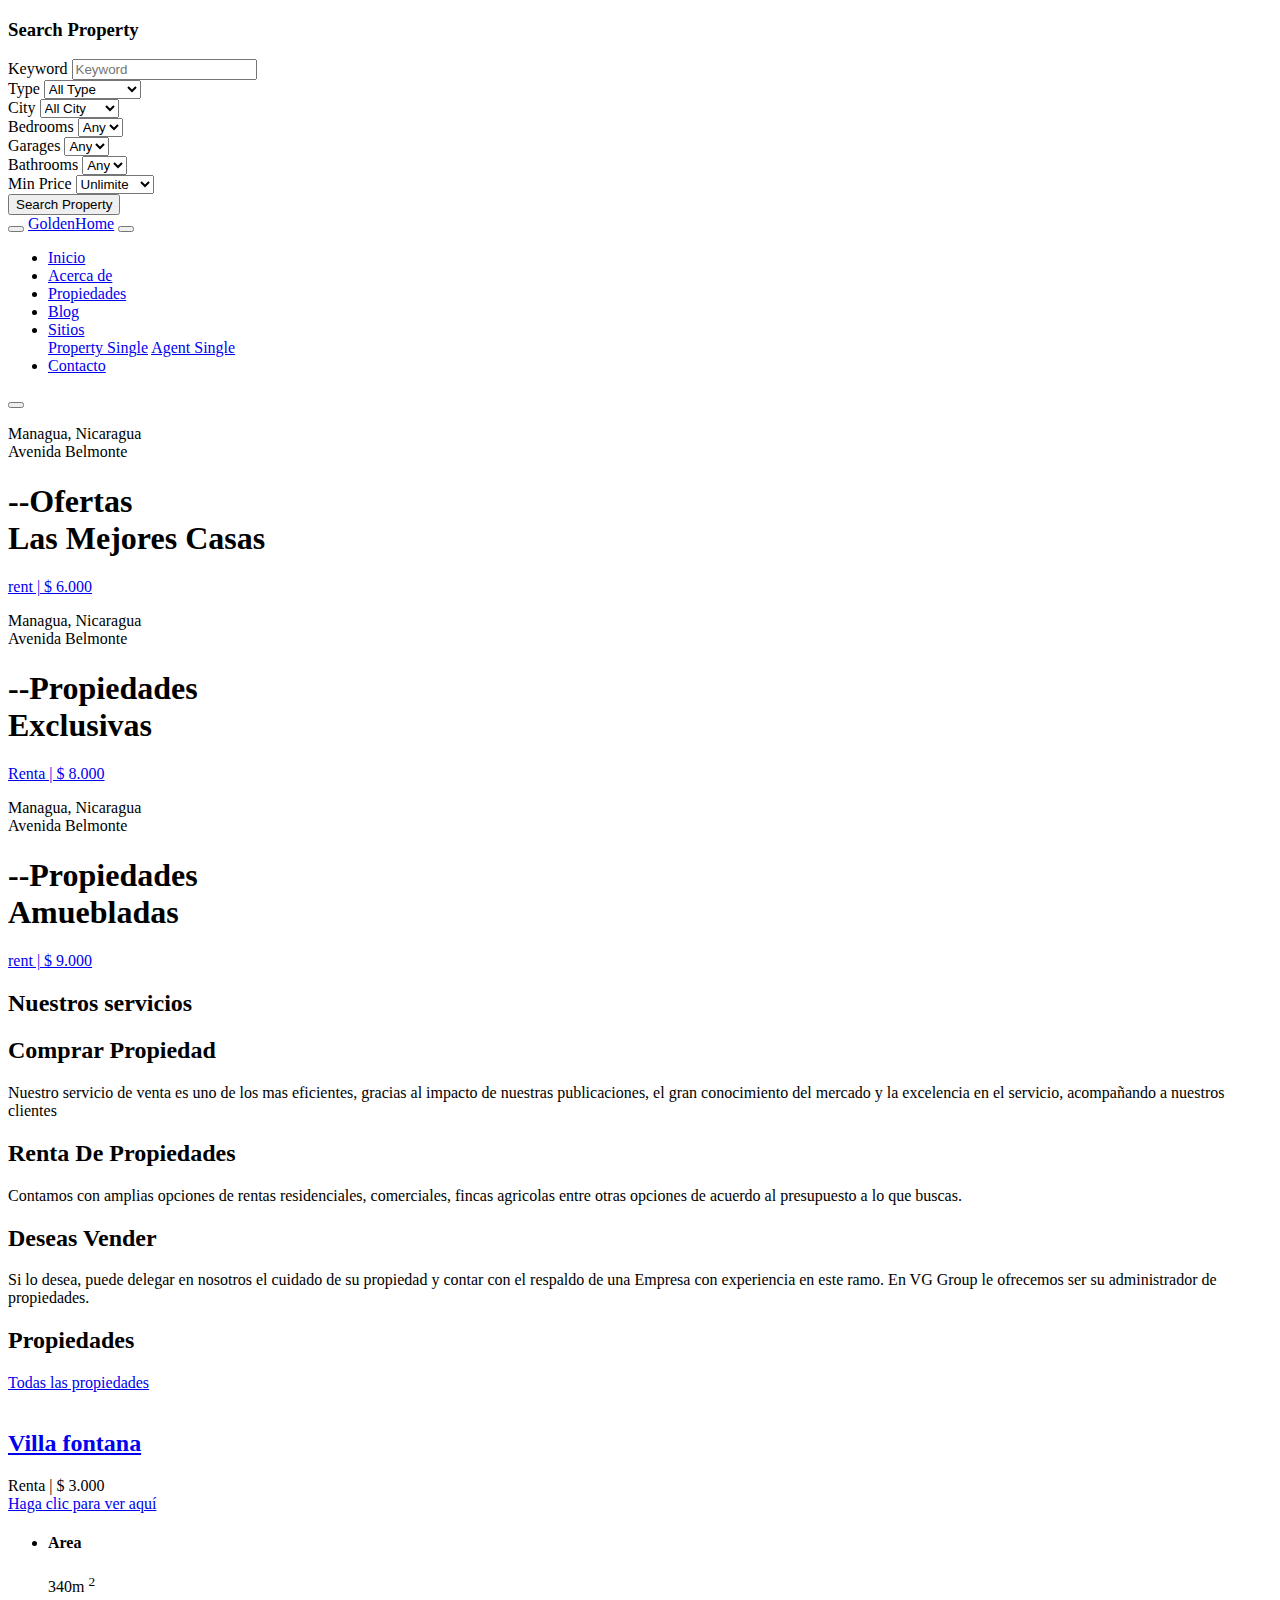
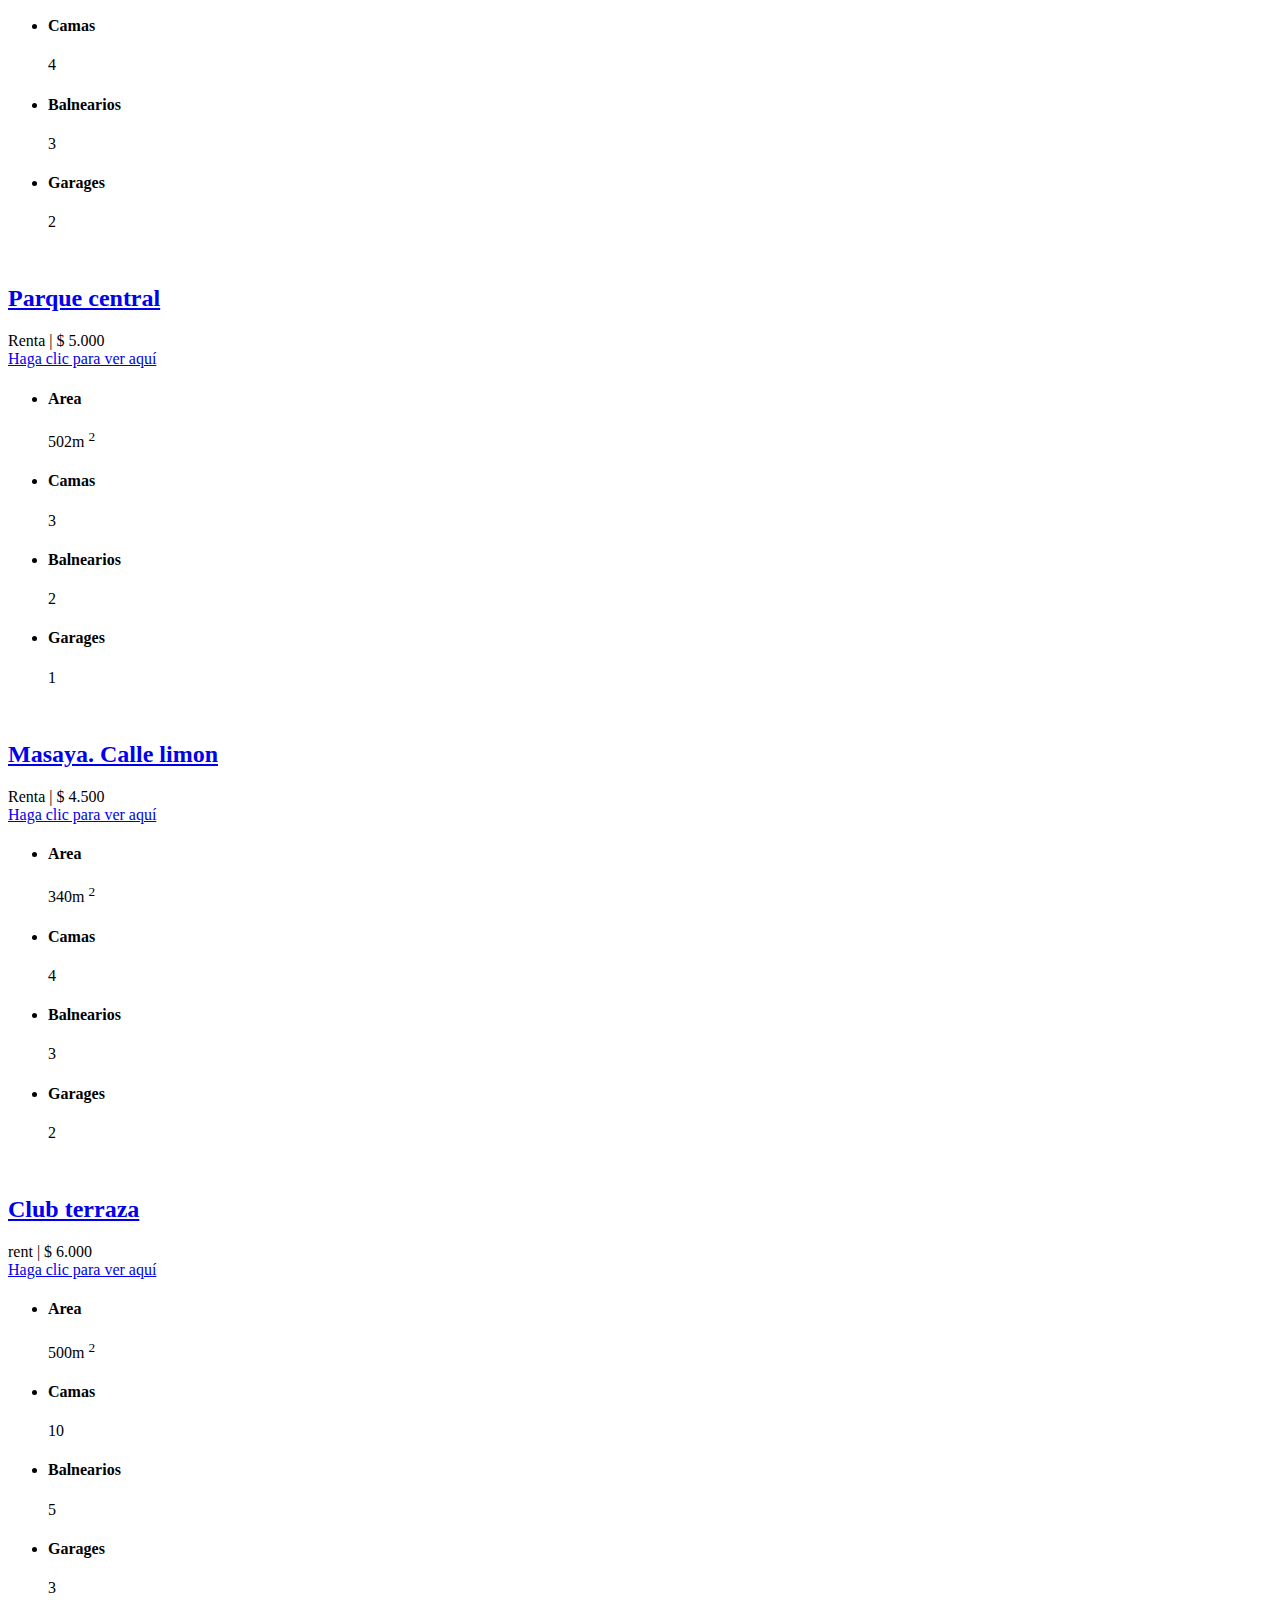
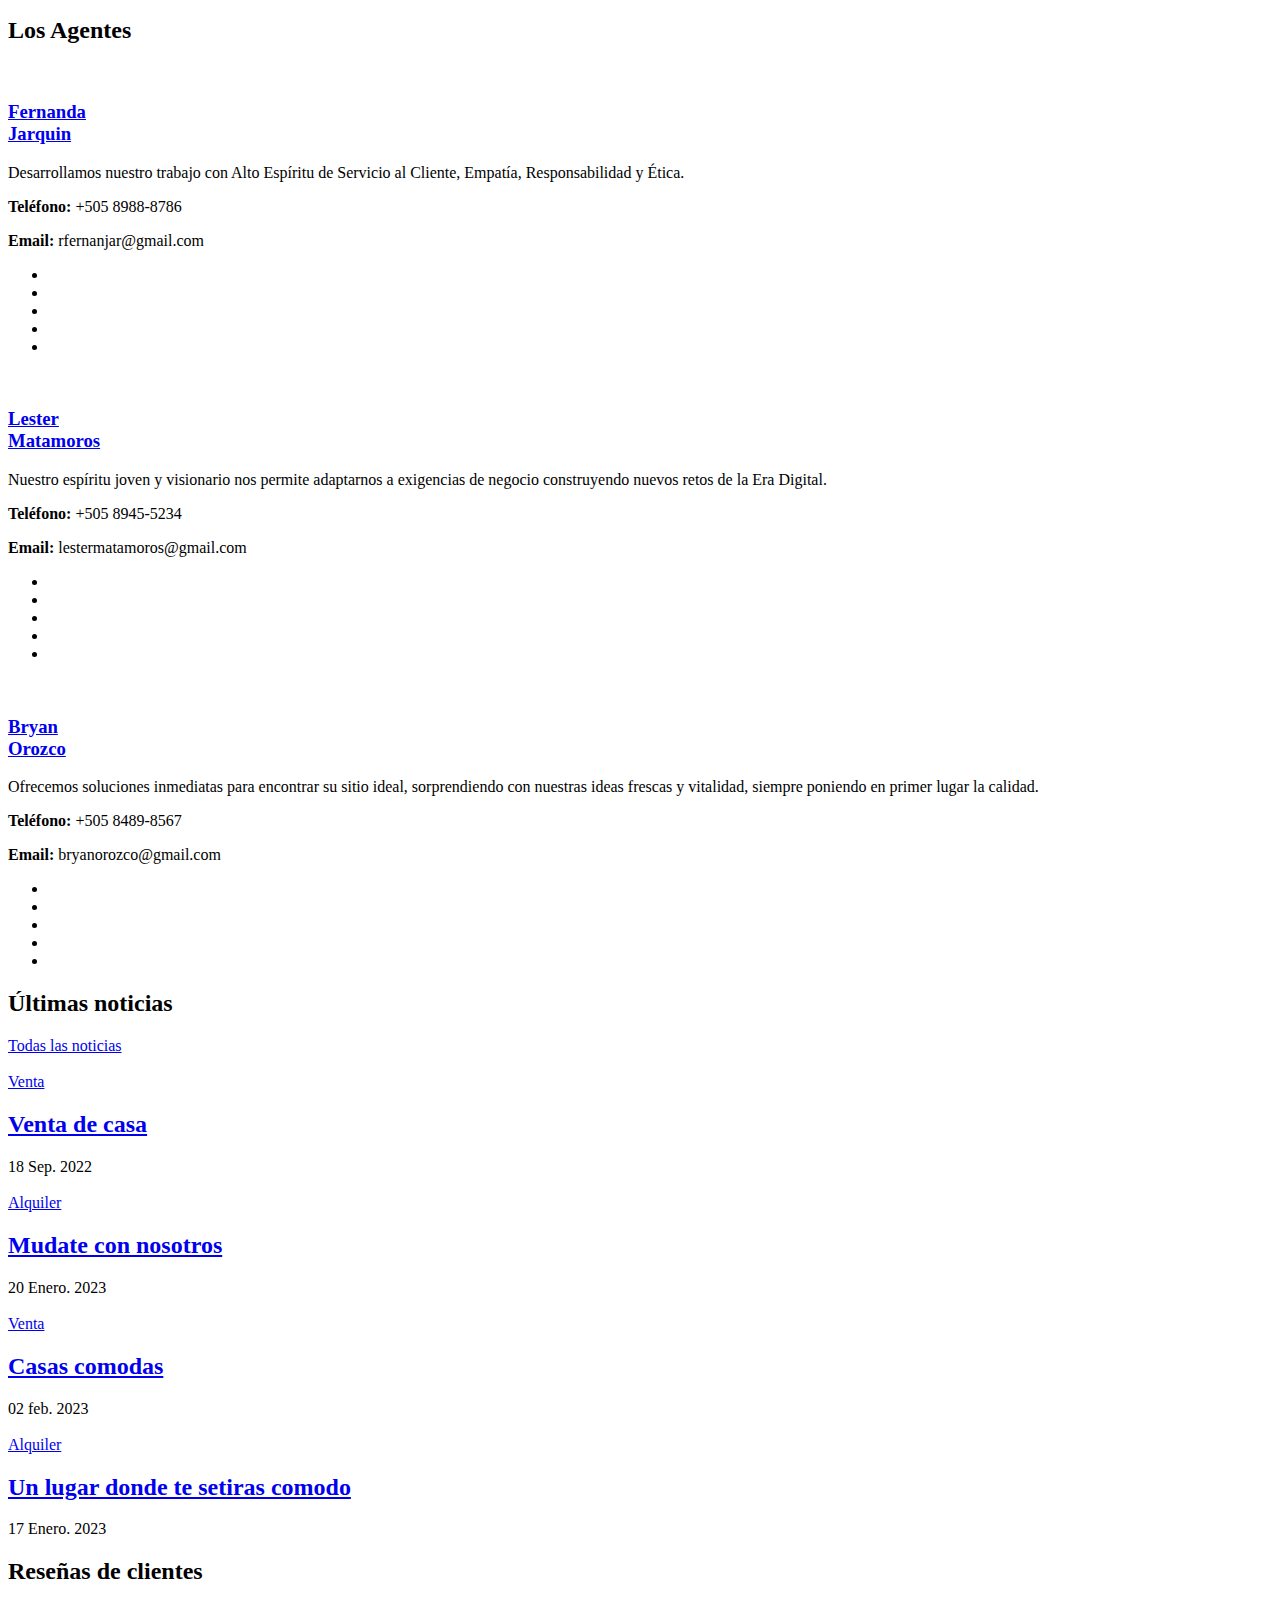
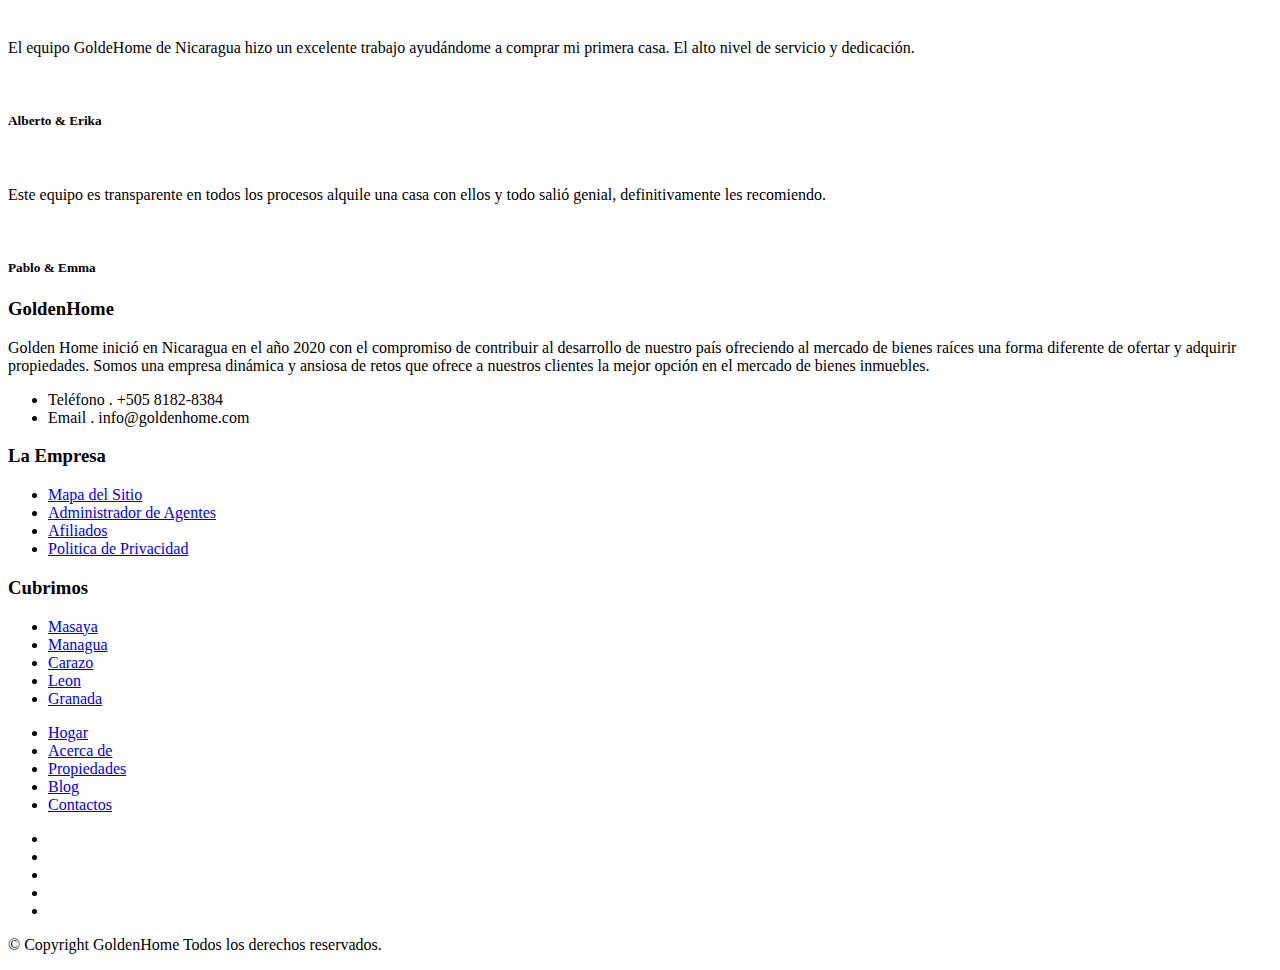
==== index.html @ dc79a4dd "Update index.html" ====
<!DOCTYPE html>
<html lang="en">
<head>
  <meta charset="utf-8">
  <title>Golden Home </title>
  <meta content="width=device-width, initial-scale=1.0" name="viewport">
  <meta content="" name="keywords">
  <meta content="" name="description">

  <!-- Favicons -->
  <link href="img/favicon.png" rel="icon">
  <link href="img/apple-touch-icon.png" rel="apple-touch-icon">

  <!-- Google Fonts -->
  <link href="https://fonts.googleapis.com/css?family=Poppins:300,400,500,600,700" rel="stylesheet">

  <!-- Bootstrap CSS File -->
  <link href="GoldeHome/lib/bootstrap/css/bootstrap.min.css" rel="stylesheet">

  <!-- Libraries CSS Files -->
  <link href="GoldeHome/lib/font-awesome/css/font-awesome.min.css" rel="stylesheet">
  <link href="GoldeHome/lib/animate/animate.min.css" rel="stylesheet">
  <link href="GoldeHome/lib/ionicons/css/ionicons.min.css" rel="stylesheet">
  <link href="GoldeHome/lib/owlcarousel/assets/owl.carousel.min.css" rel="stylesheet">

  <!-- Main Stylesheet File -->
  <link href="css/style.css" rel="stylesheet">

  <!-- =======================================================
    Theme Name: GoldenHome
    Theme URL: https://bootstrapmade.com/real-estate-agency-bootstrap-template/
    Author: BootstrapMade.com
    License: https://bootstrapmade.com/license/
  ======================================================= -->
</head>

<body>

  <div class="click-closed"></div>
  <!--/ Form Search Star /-->
  <div class="box-collapse">
    <div class="title-box-d">
      <h3 class="title-d">Search Property</h3>
    </div>

    <span class="close-box-collapse right-boxed ion-ios-close"></span>
    <div class="box-collapse-wrap form">
      <form class="form-a">
        <div class="row">
          <div class="col-md-12 mb-2">
            <div class="form-group">
              <label for="Type">Keyword</label>
              <input type="text" class="form-control form-control-lg form-control-a" placeholder="Keyword">
            </div>
          </div>

          <div class="col-md-6 mb-2">
            <div class="form-group">
              <label for="Type">Type</label>
              <select class="form-control form-control-lg form-control-a" id="Type">
                <option>All Type</option>
                <option>For Rent</option>
                <option>For Sale</option>
                <option>Open House</option>
              </select>
            </div>
          </div>

          <div class="col-md-6 mb-2">
            <div class="form-group">
              <label for="city">City</label>
              <select class="form-control form-control-lg form-control-a" id="city">
                <option>All City</option>
                <option>Alabama</option>
                <option>Arizona</option>
                <option>California</option>
                <option>Colorado</option>
              </select>
            </div>
          </div>
          <div class="col-md-6 mb-2">
            <div class="form-group">
              <label for="bedrooms">Bedrooms</label>
              <select class="form-control form-control-lg form-control-a" id="bedrooms">
                <option>Any</option>
                <option>01</option>
                <option>02</option>
                <option>03</option>
              </select>
            </div>
          </div>
          <div class="col-md-6 mb-2">
            <div class="form-group">
              <label for="garages">Garages</label>
              <select class="form-control form-control-lg form-control-a" id="garages">
                <option>Any</option>
                <option>01</option>
                <option>02</option>
                <option>03</option>
                <option>04</option>
              </select>
            </div>
          </div>
          <div class="col-md-6 mb-2">
            <div class="form-group">
              <label for="bathrooms">Bathrooms</label>
              <select class="form-control form-control-lg form-control-a" id="bathrooms">
                <option>Any</option>
                <option>01</option>
                <option>02</option>
                <option>03</option>
              </select>
            </div>
          </div>
          <div class="col-md-6 mb-2">
            <div class="form-group">
              <label for="price">Min Price</label>
              <select class="form-control form-control-lg form-control-a" id="price">
                <option>Unlimite</option>
                <option>$50,000</option>
                <option>$100,000</option>
                <option>$150,000</option>
                <option>$200,000</option>
              </select>
            </div>
          </div>
          <div class="col-md-12">
            <button type="submit" class="btn btn-b">Search Property</button>
          </div>
        </div>
      </form>
    </div>
  </div>
  <!--/ Form Search End /-->

  <!--/ Nav Star /-->
  <nav class="navbar navbar-default navbar-trans navbar-expand-lg fixed-top">
    <div class="container">
      <button class="navbar-toggler collapsed" type="button" data-toggle="collapse" data-target="#navbarDefault"
        aria-controls="navbarDefault" aria-expanded="false" aria-label="Toggle navigation">
        <span></span>
        <span></span>
        <span></span>
      </button>

      <a class="navbar-brand text-brand" href="index.html">Golden<span class="color-b">Home</span></a>
      <button type="button" class="btn btn-link nav-search navbar-toggle-box-collapse d-md-none" data-toggle="collapse"
        data-target="#navbarTogglerDemo01" aria-expanded="false">
        <span class="fa fa-search" aria-hidden="true"></span>
      </button>
      <div class="navbar-collapse collapse justify-content-center" id="navbarDefault">
        <ul class="navbar-nav">
          <li class="nav-item">
            <a class="nav-link active" href="index.html">Inicio</a>
          </li>
          <li class="nav-item">
            <a class="nav-link" href="about.html">Acerca de</a>
          </li>
          <li class="nav-item">
            <a class="nav-link" href="property-grid.html">Propiedades</a>
          </li>
          <li class="nav-item">
            <a class="nav-link" href="blog-grid.html">Blog</a>
          </li>
          <li class="nav-item dropdown">
            <a class="nav-link dropdown-toggle" href="#" id="navbarDropdown" role="button" data-toggle="dropdown"
              aria-haspopup="true" aria-expanded="false">
              Sitios
            </a>
            <div class="dropdown-menu" aria-labelledby="navbarDropdown">
              <a class="dropdown-item" href="property-single.html">Property Single</a>
              <!--<a class="dropdown-item" href="blog-single.html">Blog Single</a>
              <!--<a class="dropdown-item" href="agents-grid.html">Agents Grid</a>-->
              <a class="dropdown-item" href="agent-single.html">Agent Single</a>
            </div>
          </li>
          <li class="nav-item">
            <a class="nav-link" href="contact.html">Contacto</a>
          </li>
        </ul>
      </div>
      <button type="button" class="btn btn-b-n navbar-toggle-box-collapse d-none d-md-block" data-toggle="collapse"
        data-target="#navbarTogglerDemo01" aria-expanded="false">
        <span class="fa fa-search" aria-hidden="true"></span>
      </button>
    </div>
  </nav>
  <!--/ Nav End /-->

  <!--/ Carousel Star /-->
  <div class="intro intro-carousel">
    <div id="carousel" class="owl-carousel owl-theme">
      <div class="carousel-item-a intro-item bg-image" style="background-image: url(img/logo1.jfif)">
        <div class="overlay overlay-a"></div>
        <div class="intro-content display-table">
          <div class="table-cell">
            <div class="container">
              <div class="row">
                <div class="col-lg-8">
                  <div class="intro-body">
                    <p class="intro-title-top"> Managua, Nicaragua
                      <br> Avenida Belmonte </p>
                    <h1 class="intro-title mb-4">
                      <span class="color-b"> --Ofertas</span>
                      <br> Las Mejores Casas </h1>
                    <p class="intro-subtitle intro-price">
                      <a href="#"><span class="price-a">rent | $ 6.000</span></a>
                    </p>
                  </div>
                </div>
              </div>
            </div>
          </div>
        </div>
      </div>
      <div class="carousel-item-a intro-item bg-image" style="background-image: url(img/slide-2.jpg)">
        <div class="overlay overlay-a"></div>
        <div class="intro-content display-table">
          <div class="table-cell">
            <div class="container">
              <div class="row">
                <div class="col-lg-8">
                  <div class="intro-body">
                    <p class="intro-title-top"> Managua, Nicaragua
                      <br> Avenida Belmonte </p>
                    <h1 class="intro-title mb-4">
                      <span class="color-b">--Propiedades </span> 
                      <br> Exclusivas</h1>
                    <p class="intro-subtitle intro-price">
                      <a href="#"><span class="price-a">Renta | $ 8.000</span></a>
                    </p>
                  </div>
                </div>
              </div>
            </div>
          </div>
        </div>
      </div>
      <div class="carousel-item-a intro-item bg-image" style="background-image: url(img/slide-3.jpg)">
        <div class="overlay overlay-a"></div>
        <div class="intro-content display-table">
          <div class="table-cell">
            <div class="container">
              <div class="row">
                <div class="col-lg-8">
                  <div class="intro-body">
                    <p class="intro-title-top">Managua, Nicaragua
                      <br> Avenida Belmonte</p>
                    <h1 class="intro-title mb-4">
                      <span class="color-b">--Propiedades </span> 
                      <br> Amuebladas</h1>
                    <p class="intro-subtitle intro-price">
                      <a href="#"><span class="price-a">rent | $ 9.000</span></a>
                    </p>
                  </div>
                </div>
              </div>
            </div>
          </div>
        </div>
      </div>
    </div>
  </div>
  <!--/ Carousel end /-->

  <!--/ Services Star /-->
  <section class="section-services section-t8">
    <div class="container">
      <div class="row">
        <div class="col-md-12">
          <div class="title-wrap d-flex justify-content-between">
            <div class="title-box">
              <h2 class="title-a">Nuestros servicios</h2>
            </div>
          </div>
        </div>
      </div>
      <div class="row">
        <div class="col-md-4">
          <div class="card-box-c foo">
            <div class="card-header-c d-flex">
              <div class="card-box-ico">
                <span class="fa fa-gamepad"></span>
              </div>
              <div class="card-title-c align-self-center">
                <h2 class="title-c">Comprar Propiedad</h2>
              </div>
            </div>
            <div class="card-body-c">
              <p class="content-c">
                Nuestro servicio de venta es uno de los mas eficientes, gracias al impacto de nuestras publicaciones, el gran conocimiento del mercado y la excelencia en el servicio, acompañando a nuestros clientes
              </p>
            </div>
            <div class="card-footer-c">
              <a href="#" class="link-c link-icon"> <!--Read more-->
                <span class="ion-ios-arrow-forward"></span>
              </a>
            </div>
          </div>
        </div>
        <div class="col-md-4">
          <div class="card-box-c foo">
            <div class="card-header-c d-flex">
              <div class="card-box-ico">
                <span class="fa fa-usd"></span>
              </div>
              <div class="card-title-c align-self-center">
                <h2 class="title-c">Renta De Propiedades</h2>
              </div>
            </div>
            <div class="card-body-c">
              <p class="content-c">
                Contamos con amplias opciones de rentas residenciales, comerciales, fincas agricolas entre otras opciones de acuerdo al presupuesto a lo que buscas.
              </p>
            </div>
            <div class="card-footer-c">
              <!-- <a href="#" class="link-c link-icon"> Read more-->
                <span class="ion-ios-arrow-forward"></span>
              </a>
            </div>
          </div>
        </div>
        <div class="col-md-4">
          <div class="card-box-c foo">
            <div class="card-header-c d-flex">
              <div class="card-box-ico">
                <span class="fa fa-home"></span>
              </div>
              <div class="card-title-c align-self-center">
                <h2 class="title-c">Deseas Vender </h2>
              </div>
            </div>
            <div class="card-body-c">
              <p class="content-c">
                Si lo desea, puede delegar en nosotros el cuidado de su propiedad y contar con el respaldo de una Empresa con experiencia en este ramo. En VG Group le ofrecemos ser su administrador de propiedades.
              </p>
            </div>
            <div class="card-footer-c">
              <a href="#" class="link-c link-icon">  <!--Read more-->
                <span class="ion-ios-arrow-forward"></span>
              </a>
            </div>
          </div>
        </div>
      </div>
    </div>
  </section>
  <!--/ Services End /-->

  <!--/ Property Star /-->
  <section class="section-property section-t8">
    <div class="container">
      <div class="row">
        <div class="col-md-12">
          <div class="title-wrap d-flex justify-content-between">
            <div class="title-box">
              <h2 class="title-a">Propiedades</h2>
            </div>
            <div class="title-link">
              <a href="property-grid.html">Todas las propiedades
                <span class="ion-ios-arrow-forward"></span>
              </a>
            </div>
          </div>
        </div>
      </div>
      <div id="property-carousel" class="owl-carousel owl-theme">
        <div class="carousel-item-b">
          <div class="card-box-a card-shadow">
            <div class="img-box-a">
              <img src="img/property-6.jpg" alt="" class="img-a img-fluid">
            </div>
            <div class="card-overlay">
              <div class="card-overlay-a-content">
                <div class="card-header-a">
                  <h2 class="card-title-a">
                    <a href="property-single.html"> Villa fontana
                      <br /> </a>
                  </h2>
                </div>
                <div class="card-body-a">
                  <div class="price-box d-flex">
                    <span class="price-a">Renta | $ 3.000</span>
                  </div>
                  <a href="#" class="link-a">Haga clic para ver aquí  
                    <span class="ion-ios-arrow-forward"></span>
                  </a>
                </div>
                <div class="card-footer-a">
                  <ul class="card-info d-flex justify-content-around">
                    <li>
                      <h4 class="card-info-title">Area</h4>
                      <span>340m
                        <sup>2</sup>
                      </span>
                    </li>
                    <li>
                      <h4 class="card-info-title">Camas</h4>
                      <span>4</span>
                    </li>
                    <li>
                      <h4 class="card-info-title">Balnearios</h4>
                      <span>3</span>
                    </li>
                    <li>
                      <h4 class="card-info-title">Garages</h4>
                      <span>2</span>
                    </li>
                  </ul>
                </div>
              </div>
            </div>
          </div>
        </div>
        <div class="carousel-item-b">
          <div class="card-box-a card-shadow">
            <div class="img-box-a">
              <img src="img/property-3.jpg" alt="" class="img-a img-fluid">
            </div>
            <div class="card-overlay">
              <div class="card-overlay-a-content">
                <div class="card-header-a">
                  <h2 class="card-title-a">
                    <a href="property-single.html">Parque central
                      <br /> </a>
                  </h2>
                </div>
                <div class="card-body-a">
                  <div class="price-box d-flex">
                    <span class="price-a">Renta | $ 5.000</span>
                  </div>
                  <a href="property-single.html" class="link-a">Haga clic para ver aquí 
                    <span class="ion-ios-arrow-forward"></span>
                  </a>
                </div>
                <div class="card-footer-a">
                  <ul class="card-info d-flex justify-content-around">
                    <li>
                      <h4 class="card-info-title">Area</h4>
                      <span>502m
                        <sup>2</sup>
                      </span>
                    </li>
                    <li>
                      <h4 class="card-info-title">Camas</h4>
                      <span>3</span>
                    </li>
                    <li>
                      <h4 class="card-info-title">Balnearios</h4>
                      <span>2</span>
                    </li>
                    <li>
                      <h4 class="card-info-title">Garages</h4>
                      <span>1</span>
                    </li>
                  </ul>
                </div>
              </div>
            </div>
          </div>
        </div>
        <div class="carousel-item-b">
          <div class="card-box-a card-shadow">
            <div class="img-box-a">
              <img src="img/property-7.jpg" alt="" class="img-a img-fluid">
            </div>
            <div class="card-overlay">
              <div class="card-overlay-a-content">
                <div class="card-header-a">
                  <h2 class="card-title-a">
                    <a href="property-single.html">Masaya. Calle limon
                      <br /> </a>
                  </h2>
                </div>
                <div class="card-body-a">
                  <div class="price-box d-flex">
                    <span class="price-a">Renta | $ 4.500</span>
                  </div>
                  <a href="property-single.html" class="link-a">Haga clic para ver aquí 
                  </a>
                </div>
                <div class="card-footer-a">
                  <ul class="card-info d-flex justify-content-around">
                    <li>
                      <h4 class="card-info-title">Area</h4>
                      <span>340m
                        <sup>2</sup>
                      </span>
                    </li>
                    <li>
                      <h4 class="card-info-title">Camas</h4>
                      <span>4</span>
                    </li>
                    <li>
                      <h4 class="card-info-title">Balnearios</h4>
                      <span>3</span>
                    </li>
                    <li>
                      <h4 class="card-info-title">Garages</h4>
                      <span>2</span>
                    </li>
                  </ul>
                </div>
              </div>
            </div>
          </div>
        </div>
        <div class="carousel-item-b">
          <div class="card-box-a card-shadow">
            <div class="img-box-a">
              <img src="img/property-10.jpg" alt="" class="img-a img-fluid">
            </div>
            <div class="card-overlay">
              <div class="card-overlay-a-content">
                <div class="card-header-a">
                  <h2 class="card-title-a">
                    <a href="property-single.html">Club terraza
                      <br /> </a>
                  </h2>
                </div>
                <div class="card-body-a">
                  <div class="price-box d-flex">
                    <span class="price-a">rent | $ 6.000</span>
                  </div>
                  <a href="property-single.html" class="link-a">Haga clic para ver aquí 
                    <span class="ion-ios-arrow-forward"></span>
                  </a>
                </div>
                <div class="card-footer-a">
                  <ul class="card-info d-flex justify-content-around">
                    <li>
                      <h4 class="card-info-title">Area</h4>
                      <span>500m
                        <sup>2</sup>
                      </span>
                    </li>
                    <li>
                      <h4 class="card-info-title">Camas</h4>
                      <span>10</span>
                    </li>
                    <li>
                      <h4 class="card-info-title">Balnearios</h4>
                      <span>5</span>
                    </li>
                    <li>
                      <h4 class="card-info-title">Garages</h4>
                      <span>3</span>
                    </li>
                  </ul>
                </div>
              </div>
            </div>
          </div>
        </div>
      </div>
    </div>
  </section>
  <!--/ Property End /-->

  <!--/ Agents Star /-->
  <section class="section-agents section-t8">
    <div class="container">
      <div class="row">
        <div class="col-md-12">
          <div class="title-wrap d-flex justify-content-between">
            <div class="title-box">
              <h2 class="title-a">Los Agentes</h2>
            </div>
            <div class="title-link">
              <!--<a href="agents-grid.html">Todos Agentes-->
                <span class="ion-ios-arrow-forward"></span>
              </a>
            </div>
          </div>
        </div>
      </div>
      <div class="row">
        <div class="col-md-4">
          <div class="card-box-d">
            <div class="card-img-d">
              <img src="img/imgfer.jfif" alt="" class="img-d img-fluid">
            </div>
            <div class="card-overlay card-overlay-hover">
              <div class="card-header-d">
                <div class="card-title-d align-self-center">
                  <h3 class="title-d">
                    <a href="agent-single.html" class="link-two"> Fernanda 
                      <br> Jarquin</a>
                  </h3>
                </div>
              </div>
              <div class="card-body-d">
                <p class="content-d color-text-a">
                  Desarrollamos nuestro trabajo con Alto Espíritu de Servicio al Cliente, Empatía, Responsabilidad y Ética.                </p>
                <div class="info-agents color-a">
                  <p>
                    <strong>Teléfono: </strong> +505 8988-8786</p>
                  <p>
                    <strong>Email: </strong> rfernanjar@gmail.com</p>
                </div>
              </div>
              <div class="card-footer-d">
                <div class="socials-footer d-flex justify-content-center">
                  <ul class="list-inline">
                    <li class="list-inline-item">
                      <i class="fa fa-facebook" aria-hidden="true"></i>
                    </a>
                    <a href="#" class="link-one">
                    </li>
                    <li class="list-inline-item">
                      <a href="#" class="link-one">
                        <i class="fa fa-twitter" aria-hidden="true"></i>
                      </a>
                    </li>
                    <li class="list-inline-item">
                      <a href="#" class="link-one">
                        <i class="fa fa-instagram" aria-hidden="true"></i>
                      </a>
                    </li>
                    <li class="list-inline-item">
                      <a href="#" class="link-one">
                        <i class="fa fa-pinterest-p" aria-hidden="true"></i>
                      </a>
                    </li>
                    <li class="list-inline-item">
                      <a href="#" class="link-one">
                        <i class="fa fa-dribbble" aria-hidden="true"></i>
                      </a>
                    </li>
                  </ul>
                </div>
              </div>
            </div>
          </div>
        </div>
        <div class="col-md-4">
          <div class="card-box-d">
            <div class="card-img-d">
              <img src="img/lester.jpg" alt="" class="img-d img-fluid">
            </div>
            <div class="card-overlay card-overlay-hover">
              <div class="card-header-d">
                <div class="card-title-d align-self-center">
                  <h3 class="title-d">
                    <a href="agent-single.html" class="link-two">Lester 
                      <br> Matamoros</a>
                  </h3>
                </div>
              </div>
              <div class="card-body-d">
                <p class="content-d color-text-a">
                  Nuestro espíritu joven y visionario nos permite adaptarnos a exigencias de negocio construyendo nuevos retos de la Era Digital.</p>
                <div class="info-agents color-a">
                  <p>
                    <strong>Teléfono: </strong> +505 8945-5234</p>
                  <p>
                    <strong>Email: </strong> lestermatamoros@gmail.com</p>
                </div>
              </div>
              <div class="card-footer-d">
                <div class="socials-footer d-flex justify-content-center">
                  <ul class="list-inline">
                    <li class="list-inline-item">
                      <a href="#" class="link-one">
                        <i class="fa fa-facebook" aria-hidden="true"></i>
                      </a>
                    </li>
                    <li class="list-inline-item">
                      <a href="#" class="link-one">
                        <i class="fa fa-twitter" aria-hidden="true"></i>
                      </a>
                    </li>
                    <li class="list-inline-item">
                      <a href="#" class="link-one">
                        <i class="fa fa-instagram" aria-hidden="true"></i>
                      </a>
                    </li>
                    <li class="list-inline-item">
                      <a href="#" class="link-one">
                        <i class="fa fa-pinterest-p" aria-hidden="true"></i>
                      </a>
                    </li>
                    <li class="list-inline-item">
                      <a href="#" class="link-one">
                        <i class="fa fa-dribbble" aria-hidden="true"></i>
                      </a>
                    </li>
                  </ul>
                </div>
              </div>
            </div>
          </div>
        </div>
        <div class="col-md-4">
          <div class="card-box-d">
            <div class="card-img-d">
              <img src="img/imgbryan.jfif" alt="" class="img-d img-fluid">
            </div>
            <div class="card-overlay card-overlay-hover">
              <div class="card-header-d">
                <div class="card-title-d align-self-center">
                  <h3 class="title-d">
                    <a href="agent-single.html" class="link-two">Bryan
                      <br> Orozco</a>
                  </h3>
                </div>
              </div>
              <div class="card-body-d">
                <p class="content-d color-text-a">
                  Ofrecemos soluciones inmediatas para encontrar su sitio ideal, sorprendiendo con nuestras ideas frescas y vitalidad, siempre poniendo en primer lugar la calidad.
                </p>
                <div class="info-agents color-a">
                  <p>
                    <strong>Teléfono: </strong> +505 8489-8567</p>
                  <p>
                    <strong>Email: </strong> bryanorozco@gmail.com</p>
                </div>
              </div>
              <div class="card-footer-d">
                <div class="socials-footer d-flex justify-content-center">
                  <ul class="list-inline">
                    <li class="list-inline-item">
                      <a href="#" class="link-one">
                        <i class="fa fa-facebook" aria-hidden="true"></i>
                      </a>
                    </li>
                    <li class="list-inline-item">
                      <a href="#" class="link-one">
                        <i class="fa fa-twitter" aria-hidden="true"></i>
                      </a>
                    </li>
                    <li class="list-inline-item">
                      <a href="#" class="link-one">
                        <i class="fa fa-instagram" aria-hidden="true"></i>
                      </a>
                    </li>
                    <li class="list-inline-item">
                      <a href="#" class="link-one">
                        <i class="fa fa-pinterest-p" aria-hidden="true"></i>
                      </a>
                    </li>
                    <li class="list-inline-item">
                      <a href="#" class="link-one">
                        <i class="fa fa-dribbble" aria-hidden="true"></i>
                      </a>
                    </li>
                  </ul>
                </div>
              </div>
            </div>
          </div>
        </div>
      </div>
    </div>
  </section>
  <!--/ Agents End /-->

  <!--/ News Star /-->
  <section class="section-news section-t8">
    <div class="container">
      <div class="row">
        <div class="col-md-12">
          <div class="title-wrap d-flex justify-content-between">
            <div class="title-box">
              <h2 class="title-a">Últimas noticias</h2>
            </div>
            <div class="title-link">
              <a href="blog-grid.html">Todas las noticias
                <span class="ion-ios-arrow-forward"></span>
              </a>
            </div>
          </div>
        </div>
      </div>
      <div id="new-carousel" class="owl-carousel owl-theme">
        <div class="carousel-item-c">
          <div class="card-box-b card-shadow news-box">
            <div class="img-box-b">
              <img src="img/post-2.jpg" alt="" class="img-b img-fluid">
            </div>
            <div class="card-overlay">
              <div class="card-header-b">
                <div class="card-category-b">
                  <a href="#" class="category-b">Venta</a>
                </div>
                <div class="card-title-b">
                  <h2 class="title-2">
                    <a href="blog-single.html">Venta de casa
                      <br> </a>
                  </h2>
                </div>
                <div class="card-date">
                  <span class="date-b">18 Sep. 2022</span>
                </div>
              </div>
            </div>
          </div>
        </div>
        <div class="carousel-item-c">
          <div class="card-box-b card-shadow news-box">
            <div class="img-box-b">
              <img src="img/post-5.jpg" alt="" class="img-b img-fluid">
            </div>
            <div class="card-overlay">
              <div class="card-header-b">
                <div class="card-category-b">
                  <a href="#" class="category-b">Alquiler</a>
                </div>
                <div class="card-title-b">
                  <h2 class="title-2">
                    <a href="blog-single.html">Mudate con nosotros
                      <br> </a>
                  </h2>
                </div>
                <div class="card-date">
                  <span class="date-b">20 Enero. 2023</span>
                </div>
              </div>
            </div>
          </div>
        </div>
        <div class="carousel-item-c">
          <div class="card-box-b card-shadow news-box">
            <div class="img-box-b">
              <img src="img/post-7.jpg" alt="" class="img-b img-fluid">
            </div>
            <div class="card-overlay">
              <div class="card-header-b">
                <div class="card-category-b">
                  <a href="#" class="category-b">Venta</a>
                </div>
                <div class="card-title-b">
                  <h2 class="title-2">
                    <a href="blog-single.html">Casas comodas
                      <br> </a>
                  </h2>
                </div>
                <div class="card-date">
                  <span class="date-b">02 feb. 2023</span>
                </div>
              </div>
            </div>
          </div>
        </div>
        <div class="carousel-item-c">
          <div class="card-box-b card-shadow news-box">
            <div class="img-box-b">
              <img src="img/post-3.jpg" alt="" class="img-b img-fluid">
            </div>
            <div class="card-overlay">
              <div class="card-header-b">
                <div class="card-category-b">
                  <a href="#" class="category-b">Alquiler</a>
                </div>
                <div class="card-title-b">
                  <h2 class="title-2">
                    <a href="#">Un lugar donde te setiras comodo
                      <br> </a>
                  </h2>
                </div>
                <div class="card-date">
                  <span class="date-b">17 Enero. 2023</span>
                </div>
              </div>
            </div>
          </div>
        </div>
      </div>
    </div>
  </section>
  <!--/ News End /-->

  <!--/ Testimonials Star /-->
  <section class="section-testimonials section-t8 nav-arrow-a">
    <div class="container">
      <div class="row">
        <div class="col-md-12">
          <div class="title-wrap d-flex justify-content-between">
            <div class="title-box">
              <h2 class="title-a">Reseñas de clientes
              </h2>
            </div>
          </div>
        </div>
      </div>
      <div id="testimonial-carousel" class="owl-carousel owl-arrow">
        <div class="carousel-item-a">
          <div class="testimonials-box">
            <div class="row">
              <div class="col-sm-12 col-md-6">
                <div class="testimonial-img">
                  <img src="img/testimonial-1.jpg" alt="" class="img-fluid">
                </div>
              </div>
              <div class="col-sm-12 col-md-6">
                <div class="testimonial-ico">
                  <span class="ion-ios-quote"></span>
                </div>
                <div class="testimonials-content">
                  <p class="testimonial-text">
                    El equipo GoldeHome de Nicaragua hizo un excelente trabajo ayudándome a comprar mi primera casa. El alto nivel de servicio y dedicación.
                  </p>
                </div>
                <div class="testimonial-author-box">
                  <img src="img/mini-testimonial-1.jpg" alt="" class="testimonial-avatar">
                  <h5 class="testimonial-author">Alberto & Erika</h5>
                </div>
              </div>
            </div>
          </div>
        </div>
        <div class="carousel-item-a">
          <div class="testimonials-box">
            <div class="row">
              <div class="col-sm-12 col-md-6">
                <div class="testimonial-img">
                  <img src="img/testimonial-2.jpg" alt="" class="img-fluid">
                </div>
              </div>
              <div class="col-sm-12 col-md-6">
                <div class="testimonial-ico">
                  <span class="ion-ios-quote"></span>
                </div>
                <div class="testimonials-content">
                  <p class="testimonial-text">
                    Este equipo es transparente en todos los procesos alquile una casa con ellos y todo salió genial, definitivamente les recomiendo.
                  </p>
                </div>
                <div class="testimonial-author-box">
                  <img src="img/mini-testimonial-2.jpg" alt="" class="testimonial-avatar">
                  <h5 class="testimonial-author">Pablo & Emma</h5>
                </div>
              </div>
            </div>
          </div>
        </div>
      </div>
    </div>
  </section>
  <!--/ Testimonials End /-->

  <!--/ footer Star /-->
  <section class="section-footer">
    <div class="container">
      <div class="row">
        <div class="col-sm-12 col-md-4">
          <div class="widget-a">
            <div class="w-header-a">
              <h3 class="w-title-a text-brand">GoldenHome</h3>
            </div>
            <div class="w-body-a">
              <p class="w-text-a color-text-a">
                Golden Home inició en Nicaragua en el año 2020 con el compromiso de contribuir al desarrollo de nuestro país ofreciendo al mercado de bienes raíces una forma diferente de ofertar y adquirir propiedades. Somos una empresa dinámica y ansiosa de retos que ofrece a nuestros clientes la mejor opción en el mercado de bienes inmuebles.
              </p>
            </div>
            <div class="w-footer-a">
              <ul class="list-unstyled">
                <li class="color-a">
                  <span class="color-text-a">Teléfono .</span> +505 8182-8384</li>
                <li class="color-a">
                  <span class="color-text-a">Email .</span> info@goldenhome.com</li>
              </ul>
            </div>
          </div>
        </div>
        <div class="col-sm-12 col-md-4 section-md-t3">
          <div class="widget-a">
            <div class="w-header-a">
              <h3 class="w-title-a text-brand">La Empresa</h3>
            </div>
            <div class="w-body-a">
              <div class="w-body-a">
                <ul class="list-unstyled">
                  <li class="item-list-a">
                    <i class="fa fa-angle-right"></i> <a href="#">Mapa del Sitio</a>
                  <!--</li>
                  <li class="item-list-a">
                    <i class="fa fa-angle-right"></i> <a href="#">Legal</a>
                  </li>-->
                  <li class="item-list-a">
                    <i class="fa fa-angle-right"></i> <a href="#">Administrador de Agentes</a>
                  <!--</li>
                  <li class="item-list-a">
                    <i class="fa fa-angle-right"></i> <a href="#">Careers</a>
                  </li>-->
                  <li class="item-list-a">
                    <i class="fa fa-angle-right"></i> <a href="#">Afiliados</a>
                  </li>
                  <li class="item-list-a">
                    <i class="fa fa-angle-right"></i> <a href="#">Politica de Privacidad </a>
                  </li>
                </ul>
              </div>
            </div>
          </div>
        </div>
        <div class="col-sm-12 col-md-4 section-md-t3">
          <div class="widget-a">
            <div class="w-header-a">
              <h3 class="w-title-a text-brand">Cubrimos</h3>
            </div>
            <div class="w-body-a">
              <ul class="list-unstyled">
                <li class="item-list-a">
                  <i class="fa fa-angle-right"></i> <a href="#">Masaya</a>
                </li>
                <li class="item-list-a">
                  <i class="fa fa-angle-right"></i> <a href="#">Managua</a>
                </li>
                <li class="item-list-a">
                  <i class="fa fa-angle-right"></i> <a href="#">Carazo</a>
                </li>
                <li class="item-list-a">
                  <i class="fa fa-angle-right"></i> <a href="#">Leon</a>
                </li>
                <li class="item-list-a">
                  <i class="fa fa-angle-right"></i> <a href="#">Granada</a>
                </li>
                <!--<li class="item-list-a">
                  <i class="fa fa-angle-right"></i> <a href="#">Philippines</a>
                </li>-->
              </ul>
            </div>
          </div>
        </div>
      </div>
    </div>
  </section>
  <footer>
    <div class="container">
      <div class="row">
        <div class="col-md-12">
          <nav class="nav-footer">
            <ul class="list-inline">
              <li class="list-inline-item">
                <a href="#">Hogar</a>
              </li>
              <li class="list-inline-item">
                <a href="#">Acerca de</a>
              </li>
              <li class="list-inline-item">
                <a href="#">Propiedades</a>
              </li>
              <li class="list-inline-item">
                <a href="#">Blog</a>
              </li>
              <li class="list-inline-item">
                <a href="#">Contactos</a>
              </li>
            </ul>
          </nav>
          <div class="socials-a">
            <ul class="list-inline">
              <li class="list-inline-item">
                <a href="#">
                  <i class="fa fa-facebook" aria-hidden="true"></i>
                </a>
              </li>
              <li class="list-inline-item">
                <a href="#">
                  <i class="fa fa-twitter" aria-hidden="true"></i>
                </a>
              </li>
              <li class="list-inline-item">
                <a href="#">
                  <i class="fa fa-instagram" aria-hidden="true"></i>
                </a>
              </li>
              <li class="list-inline-item">
                <a href="#">
                  <i class="fa fa-pinterest-p" aria-hidden="true"></i>
                </a>
              </li>
              <li class="list-inline-item">
                <a href="#">
                  <i class="fa fa-dribbble" aria-hidden="true"></i>
                </a>
              </li>
            </ul>
          </div>
          <div class="copyright-footer">
            <p class="copyright color-text-a">
              &copy; Copyright
              <span class="color-a">GoldenHome</span> Todos los derechos reservados.
            </p>
          </div>
          <div class="credits">
            <!--
              All the links in the footer should remain intact.
              You can delete the links only if you purchased the pro version.
              Licensing information: https://bootstrapmade.com/license/
              Purchase the pro version with working PHP/AJAX contact form: https://bootstrapmade.com/buy/?theme=GoldenHome
            -->
            <!--Designed by <a href="https://bootstrapmade.com/">BootstrapMade</a>-->
          </div>
        </div>
      </div>
    </div>
  </footer>
  <!--/ Footer End /-->

  <a href="#" class="back-to-top"><i class="fa fa-chevron-up"></i></a>
  <div id="preloader"></div>

  <!-- JavaScript Libraries -->
  <script src="GoldeHome/lib/jquery/jquery.min.js"></script>
  <script src="GoldeHome/lib/jquery/jquery-migrate.min.js"></script>
  <script src="GoldeHome/lib/popper/popper.min.js"></script>
  <script src="GoldeHome/lib/bootstrap/js/bootstrap.min.js"></script>
  <script src="GoldeHome/lib/easing/easing.min.js"></script>
  <script src="GoldeHome/lib/owlcarousel/owl.carousel.min.js"></script>
  <script src="GoldeHome/lib/scrollreveal/scrollreveal.min.js"></script>
  <!-- Contact Form JavaScript File -->
  <script src="contactform/contactform.js"></script>

  <!-- Template Main Javascript File -->
  <script src="js/main.js"></script>

</body>
</html>
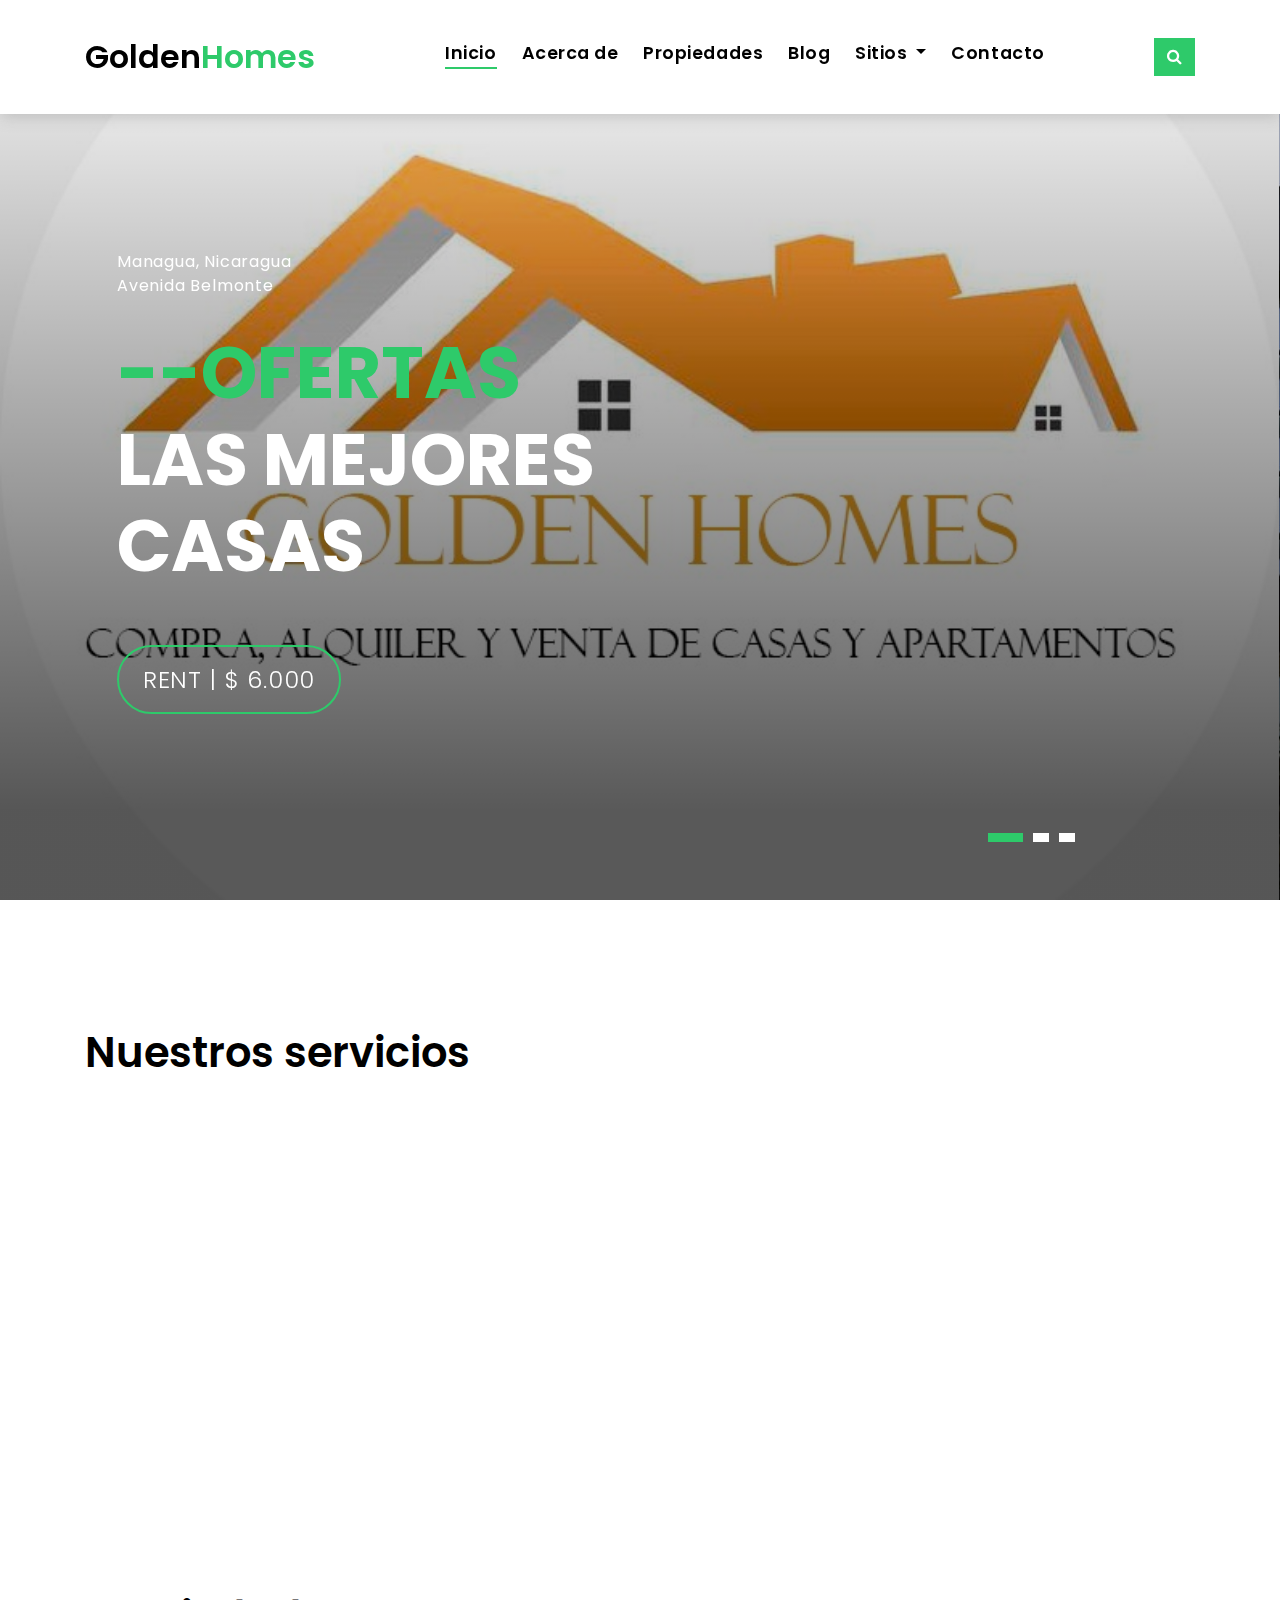
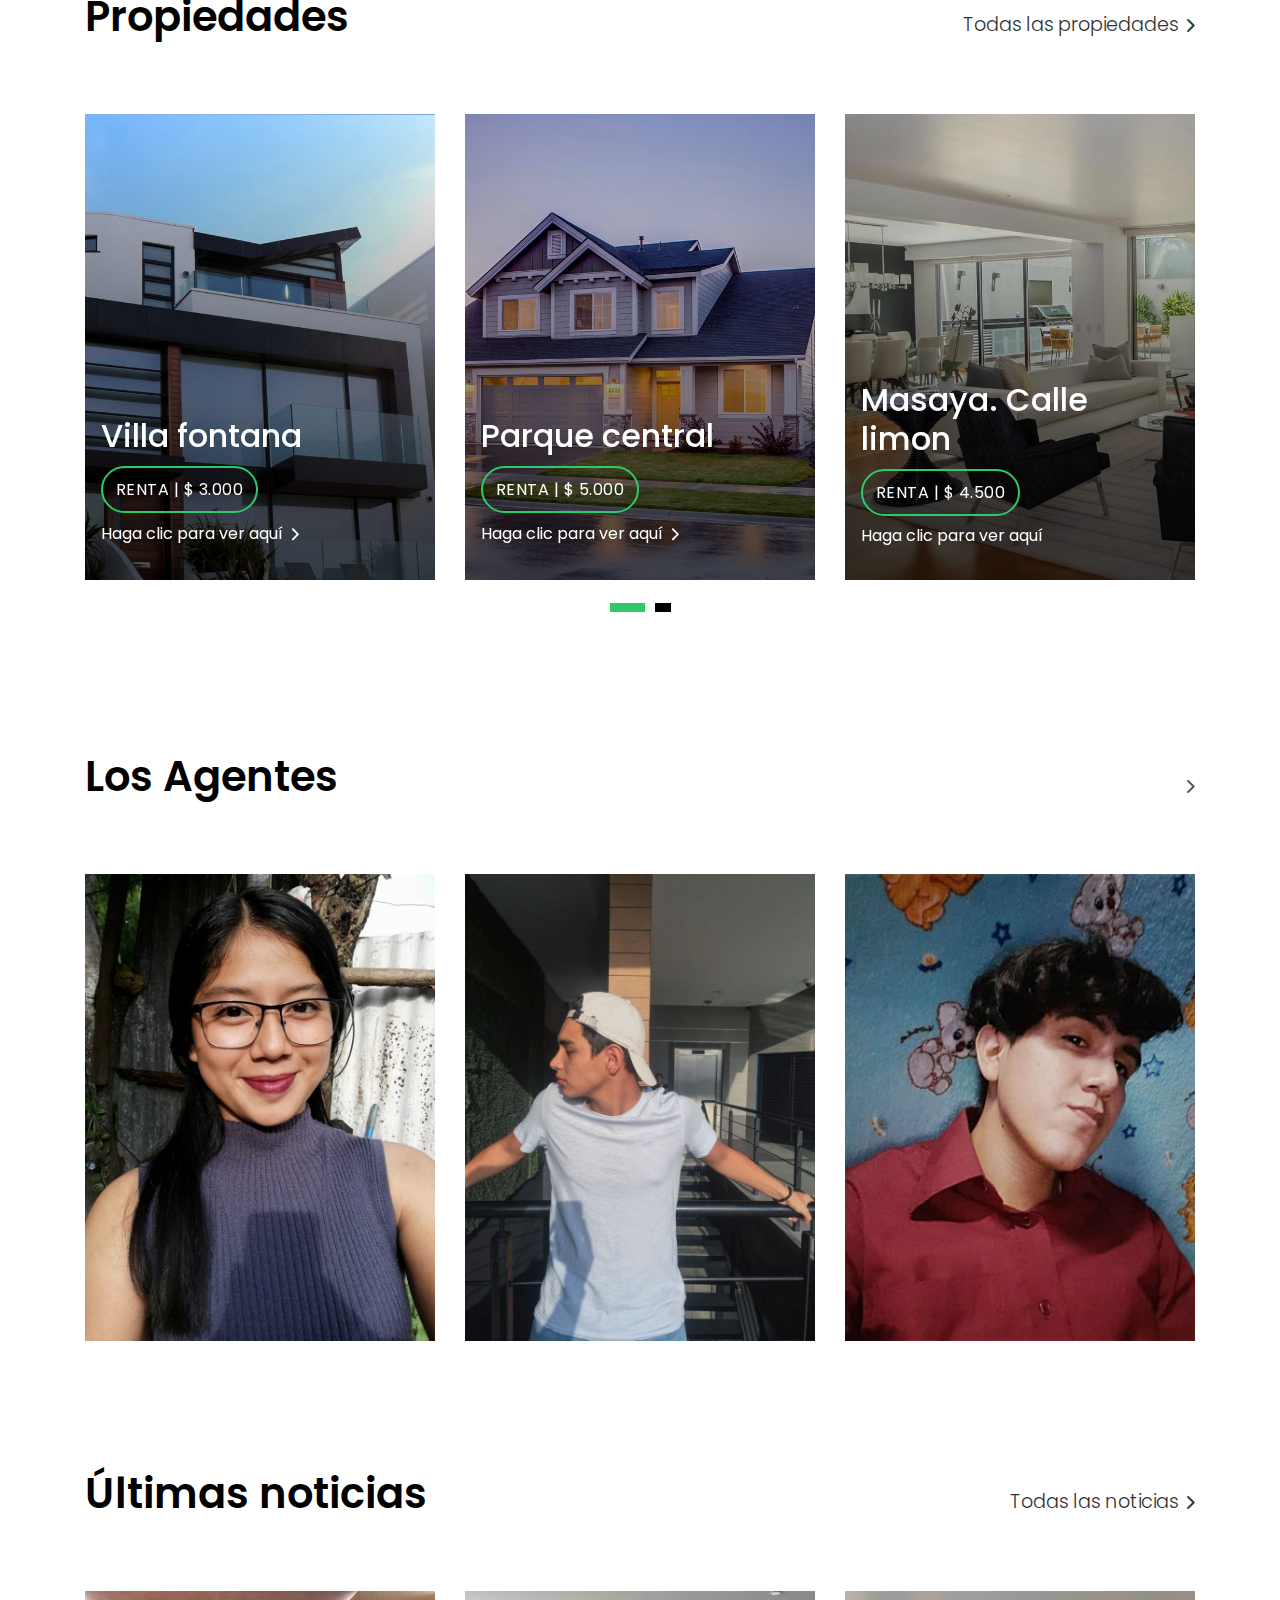
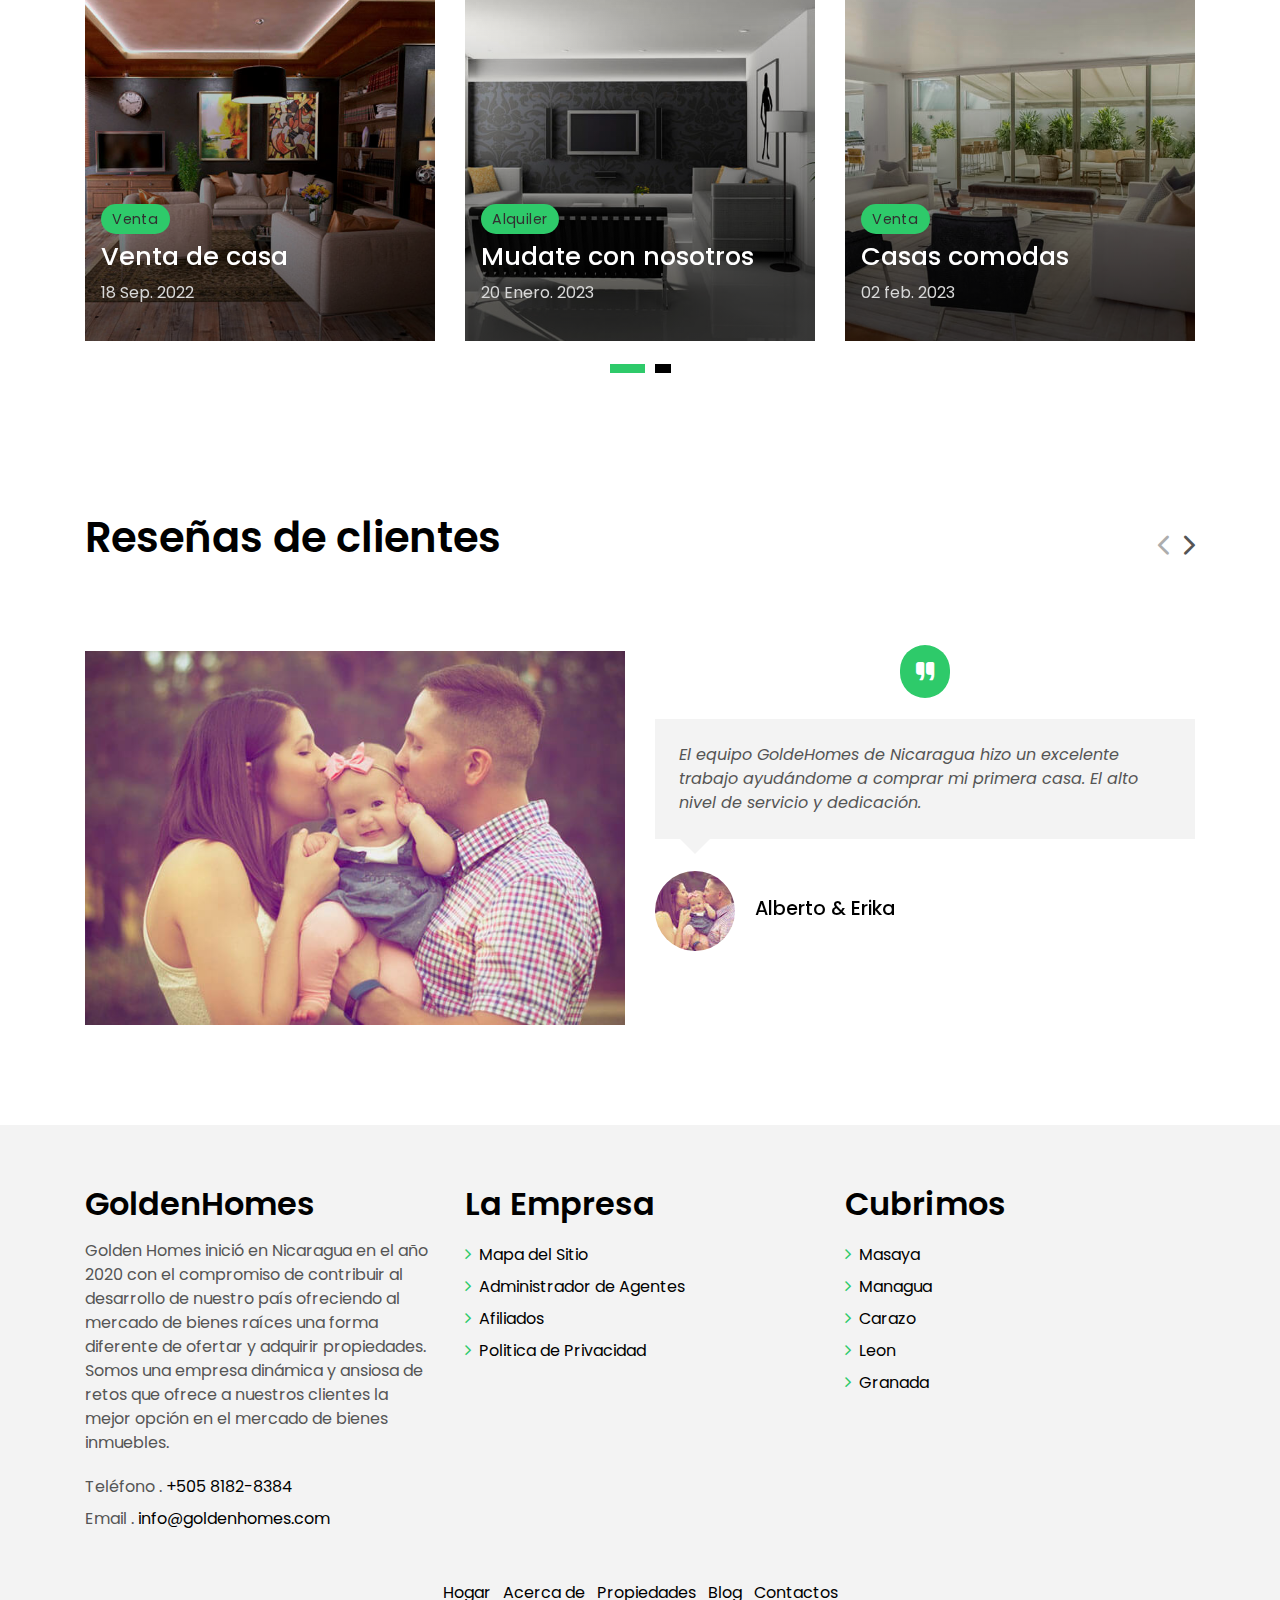
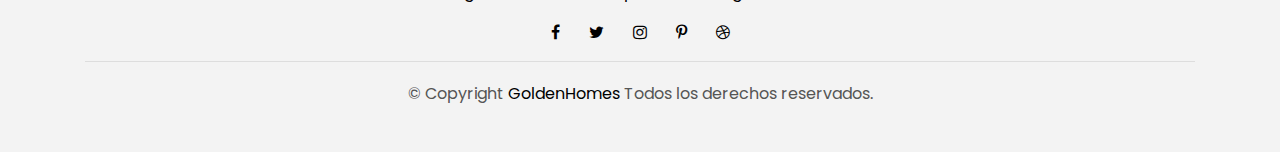
==== commit b3251ca8: "Update index.html" ====
--- a/index.html
+++ b/index.html
@@ -2,7 +2,7 @@
 <html lang="en">
 <head>
   <meta charset="utf-8">
-  <title>Golden Home </title>
+  <title>Golden Homes </title>
   <meta content="width=device-width, initial-scale=1.0" name="viewport">
   <meta content="" name="keywords">
   <meta content="" name="description">
@@ -15,19 +15,19 @@
   <link href="https://fonts.googleapis.com/css?family=Poppins:300,400,500,600,700" rel="stylesheet">
 
   <!-- Bootstrap CSS File -->
-  <link href="GoldeHome/lib/bootstrap/css/bootstrap.min.css" rel="stylesheet">
+  <link href="lib/bootstrap/css/bootstrap.min.css" rel="stylesheet">
 
   <!-- Libraries CSS Files -->
-  <link href="GoldeHome/lib/font-awesome/css/font-awesome.min.css" rel="stylesheet">
-  <link href="GoldeHome/lib/animate/animate.min.css" rel="stylesheet">
-  <link href="GoldeHome/lib/ionicons/css/ionicons.min.css" rel="stylesheet">
-  <link href="GoldeHome/lib/owlcarousel/assets/owl.carousel.min.css" rel="stylesheet">
+  <link href="lib/font-awesome/css/font-awesome.min.css" rel="stylesheet">
+  <link href="lib/animate/animate.min.css" rel="stylesheet">
+  <link href="lib/ionicons/css/ionicons.min.css" rel="stylesheet">
+  <link href="lib/owlcarousel/assets/owl.carousel.min.css" rel="stylesheet">
 
   <!-- Main Stylesheet File -->
   <link href="css/style.css" rel="stylesheet">
 
   <!-- =======================================================
-    Theme Name: GoldenHome
+    Theme Name: GoldenHomes
     Theme URL: https://bootstrapmade.com/real-estate-agency-bootstrap-template/
     Author: BootstrapMade.com
     License: https://bootstrapmade.com/license/
@@ -143,7 +143,7 @@
         <span></span>
       </button>
 
-      <a class="navbar-brand text-brand" href="index.html">Golden<span class="color-b">Home</span></a>
+      <a class="navbar-brand text-brand" href="index.html">Golden<span class="color-b">Homes</span></a>
       <button type="button" class="btn btn-link nav-search navbar-toggle-box-collapse d-md-none" data-toggle="collapse"
         data-target="#navbarTogglerDemo01" aria-expanded="false">
         <span class="fa fa-search" aria-hidden="true"></span>
@@ -898,7 +898,7 @@
                 </div>
                 <div class="testimonials-content">
                   <p class="testimonial-text">
-                    El equipo GoldeHome de Nicaragua hizo un excelente trabajo ayudándome a comprar mi primera casa. El alto nivel de servicio y dedicación.
+                    El equipo GoldeHomes de Nicaragua hizo un excelente trabajo ayudándome a comprar mi primera casa. El alto nivel de servicio y dedicación.
                   </p>
                 </div>
                 <div class="testimonial-author-box">
@@ -946,11 +946,11 @@
         <div class="col-sm-12 col-md-4">
           <div class="widget-a">
             <div class="w-header-a">
-              <h3 class="w-title-a text-brand">GoldenHome</h3>
+              <h3 class="w-title-a text-brand">GoldenHomes</h3>
             </div>
             <div class="w-body-a">
               <p class="w-text-a color-text-a">
-                Golden Home inició en Nicaragua en el año 2020 con el compromiso de contribuir al desarrollo de nuestro país ofreciendo al mercado de bienes raíces una forma diferente de ofertar y adquirir propiedades. Somos una empresa dinámica y ansiosa de retos que ofrece a nuestros clientes la mejor opción en el mercado de bienes inmuebles.
+                Golden Homes inició en Nicaragua en el año 2020 con el compromiso de contribuir al desarrollo de nuestro país ofreciendo al mercado de bienes raíces una forma diferente de ofertar y adquirir propiedades. Somos una empresa dinámica y ansiosa de retos que ofrece a nuestros clientes la mejor opción en el mercado de bienes inmuebles.
               </p>
             </div>
             <div class="w-footer-a">
@@ -958,7 +958,7 @@
                 <li class="color-a">
                   <span class="color-text-a">Teléfono .</span> +505 8182-8384</li>
                 <li class="color-a">
-                  <span class="color-text-a">Email .</span> info@goldenhome.com</li>
+                  <span class="color-text-a">Email .</span> info@goldenhomes.com</li>
               </ul>
             </div>
           </div>
@@ -1081,7 +1081,7 @@
           <div class="copyright-footer">
             <p class="copyright color-text-a">
               &copy; Copyright
-              <span class="color-a">GoldenHome</span> Todos los derechos reservados.
+              <span class="color-a">GoldenHomes</span> Todos los derechos reservados.
             </p>
           </div>
           <div class="credits">
@@ -1103,13 +1103,13 @@
   <div id="preloader"></div>
 
   <!-- JavaScript Libraries -->
-  <script src="GoldeHome/lib/jquery/jquery.min.js"></script>
-  <script src="GoldeHome/lib/jquery/jquery-migrate.min.js"></script>
-  <script src="GoldeHome/lib/popper/popper.min.js"></script>
-  <script src="GoldeHome/lib/bootstrap/js/bootstrap.min.js"></script>
-  <script src="GoldeHome/lib/easing/easing.min.js"></script>
-  <script src="GoldeHome/lib/owlcarousel/owl.carousel.min.js"></script>
-  <script src="GoldeHome/lib/scrollreveal/scrollreveal.min.js"></script>
+  <script src="lib/jquery/jquery.min.js"></script>
+  <script src="lib/jquery/jquery-migrate.min.js"></script>
+  <script src="lib/popper/popper.min.js"></script>
+  <script src="lib/bootstrap/js/bootstrap.min.js"></script>
+  <script src="lib/easing/easing.min.js"></script>
+  <script src="lib/owlcarousel/owl.carousel.min.js"></script>
+  <script src="lib/scrollreveal/scrollreveal.min.js"></script>
   <!-- Contact Form JavaScript File -->
   <script src="contactform/contactform.js"></script>
 
--- a/css/style.css
+++ b/css/style.css
@@ -0,0 +1,2025 @@
+/*
+  Theme Name: GoldenHome
+  Theme URL: https://bootstrapmade.com/real-estate-agency-bootstrap-template/
+  Author: BootstrapMade.com
+  License: https://bootstrapmade.com/license/
+*/
+
+/*======================================
+//--//-->   STYLES GENERALES
+======================================*/
+
+body {
+  font-family: 'Poppins', sans-serif;
+  color: #555555;
+}
+
+h1,
+h2,
+h3,
+h4,
+h5,
+h6 {
+  color: #000000;
+}
+
+a {
+  color: #000000;
+  transition: all .5s ease;
+}
+
+a:hover {
+  color: #2eca6a;
+  text-decoration: none;
+}
+
+.link-two {
+  color: #000000;
+  transition: all .5s ease;
+}
+
+.link-two:hover {
+  text-decoration: underline;
+  color: #000000;
+}
+
+.link-one {
+  color: #000000;
+  transition: all .5s ease;
+}
+
+.link-one:hover {
+  color: #000000;
+  text-decoration: none;
+}
+
+.link-icon {
+  color: #000000;
+  font-weight: 500;
+}
+
+.link-icon span {
+  font-size: 14px;
+  padding-left: 4px;
+  vertical-align: middle;
+}
+
+.link-a {
+  color: #ffffff;
+  text-decoration: none;
+}
+
+.link-a:hover {
+  color: #ffffff;
+  text-decoration: none;
+}
+
+.link-a span {
+  font-size: 18px;
+  vertical-align: middle;
+  margin-left: 5px;
+}
+
+.text-brand {
+  color: #000000;
+  font-size: 2rem;
+  font-weight: 600;
+}
+
+.color-a {
+  color: #000000;
+}
+
+.color-b {
+  color: #2eca6a;
+}
+
+.color-d {
+  color: #adadad;
+}
+
+.color-text-a {
+  color: #555555;
+}
+
+.no-margin {
+  margin: 0;
+}
+
+/*------/ Nav Pills  /------*/
+
+.nav-pills-a.nav-pills .nav-link {
+  color: #000000;
+  position: relative;
+  font-weight: 600;
+}
+
+.nav-pills-a.nav-pills .nav-link.active {
+  background-color: transparent;
+}
+
+.nav-pills-a.nav-pills .nav-link.active:after {
+  content: '';
+  position: absolute;
+  left: 0;
+  bottom: -1px;
+  width: 100%;
+  height: 2px;
+  background-color: #2eca6a;
+  z-index: 2;
+}
+
+/*------/ Bg Image /------*/
+
+.bg-image {
+  background-repeat: no-repeat;
+  background-attachment: fixed;
+  background-size: cover;
+  background-position: center center;
+}
+
+/*------/ List a /------*/
+
+.list-a {
+  display: inline-block;
+  line-height: 2;
+  padding: 0;
+  list-style: none;
+}
+
+.list-a li {
+  position: relative;
+  width: 50%;
+  float: left;
+  padding-left: 25px;
+  padding-right: 5px;
+}
+
+.list-a li:before {
+  content: '';
+  width: 10px;
+  height: 2px;
+  position: absolute;
+  background-color: #313131;
+  top: 15px;
+  left: 0;
+}
+
+/*------/ Pagination-a /------*/
+
+.pagination-a .pagination .page-link {
+  margin: 0 .2rem;
+  border-color: transparent;
+  padding: .5rem .8rem;
+  color: #000000;
+}
+
+.pagination-a .pagination .page-link:hover,
+.pagination-a .pagination .page-link:active,
+.pagination-a .pagination .page-link:focus {
+  background-color: #2eca6a;
+}
+
+.pagination-a .pagination .page-link span {
+  font-size: 1.2rem;
+}
+
+.pagination-a .pagination .next .page-link {
+  padding: .4rem .9rem;
+}
+
+.pagination-a .pagination .page-item:last-child .page-link {
+  border-top-right-radius: 0;
+  border-bottom-right-radius: 0;
+}
+
+.pagination-a .pagination .page-item:first-child .page-link {
+  border-top-left-radius: 0;
+  border-bottom-left-radius: 0;
+}
+
+.pagination-a .pagination .page-item.disabled .page-link {
+  padding: .4rem .9rem;
+  color: #555555;
+}
+
+.pagination-a .pagination .page-item.active .page-link {
+  background-color: #2eca6a;
+}
+
+.a {
+  color: #2eca6a;
+  font-size: 1.3rem;
+}
+
+/*------/ Icon Box /------*/
+
+.icon-box .icon-box-icon {
+  display: table-cell;
+  vertical-align: top;
+  font-size: 36px;
+  color: #000000;
+  width: 50px;
+  padding-top: 8px;
+}
+
+.icon-box .icon-box-content {
+  padding-top: 18px;
+}
+
+/*------/ Space Padding /------*/
+
+.section-t8 {
+  padding-top: 8rem;
+}
+
+.section-t4 {
+  padding-top: 4rem;
+}
+
+.section-t3 {
+  padding-top: 3rem;
+}
+
+.section-b2 {
+  padding-bottom: 2rem;
+}
+
+.section-tb85 {
+  padding: 8rem 0 5rem 0;
+}
+
+/*------/ Title /------*/
+
+.title-wrap {
+  padding-bottom: 4rem;
+}
+
+.title-a {
+  font-size: 2.6rem;
+  font-weight: 600;
+}
+
+.title-link {
+  font-size: 1.2rem;
+  font-weight: 300;
+  padding-top: 1.2rem;
+}
+
+.title-link a {
+  color: #313131;
+}
+
+.title-link span {
+  font-size: 20px;
+  padding-left: 4px;
+  vertical-align: middle;
+}
+
+.title-box-d {
+  padding-bottom: 1.8rem;
+  margin-bottom: 1rem;
+  position: relative;
+}
+
+.title-box-d .title-d {
+  font-weight: 600;
+  font-size: 2rem;
+}
+
+.title-box-d .title-d:after {
+  content: '';
+  position: absolute;
+  width: 70px;
+  height: 4px;
+  background-color: #2eca6a;
+  bottom: 20px;
+  left: 0;
+}
+
+/*------/ Display Table & Table Cell /------*/
+
+.display-table {
+  width: 100%;
+  height: 100%;
+  display: table;
+}
+
+.table-cell {
+  display: table-cell;
+  vertical-align: middle;
+}
+
+/*------/ Ul Resect /------*/
+
+.ul-resect ul,
+.list-a ul,
+.box-comments ul {
+  list-style: none;
+  padding-left: 0;
+  margin-bottom: 0;
+}
+
+/*------/ Overlay /------*/
+
+.overlay-a {
+  background: linear-gradient(to bottom, rgba(0, 0, 0, 0) 0%, rgba(0, 0, 0, 0.2) 27%, rgba(0, 0, 0, 0.65) 90%);
+}
+
+.overlay {
+  position: absolute;
+  top: 0;
+  left: 0px;
+  padding: 0;
+  height: 100%;
+  width: 100%;
+}
+
+/*------/ Owl carousel /------*/
+
+.owl-theme .owl-dots {
+  text-align: center;
+  margin-top: 18px;
+}
+
+.owl-theme .owl-dots .owl-dot {
+  display: inline-block;
+}
+
+.owl-theme .owl-dots .owl-dot span {
+  width: 16px;
+  height: 9px;
+  margin: 5px 5px;
+  background: #000000;
+  border: 0px solid #000000;
+  display: block;
+  transition: all 0.6s ease-in-out;
+  cursor: pointer;
+  border-radius: 0px;
+}
+
+.owl-theme .owl-dots .owl-dot:hover span {
+  background-color: #2eca6a;
+}
+
+.owl-theme .owl-dots .owl-dot.active span {
+  background-color: #2eca6a;
+  width: 35px;
+}
+
+.owl-arrow .owl-nav {
+  position: absolute;
+  top: 0;
+  right: 0;
+  font-size: 1.8rem;
+}
+
+.owl-arrow .owl-nav .owl-prev,
+.owl-arrow .owl-nav .owl-next {
+  display: inline-block;
+  transition: all 0.6s ease-in-out;
+  color: #000000;
+}
+
+.owl-arrow .owl-nav .owl-prev.disabled,
+.owl-arrow .owl-nav .owl-next.disabled {
+  transition: all 0.6s ease-in-out;
+  color: #adadad;
+}
+
+.owl-arrow .owl-nav .owl-next {
+  margin-left: 15px;
+}
+
+.nav-arrow-a .owl-arrow .owl-nav {
+  font-size: 1.8rem;
+  margin-top: -110px;
+}
+
+.nav-arrow-a .owl-arrow .owl-nav .owl-next {
+  margin-left: 15px;
+}
+
+.nav-arrow-b .owl-arrow .owl-nav {
+  position: absolute;
+  top: 0;
+  right: 0;
+  font-size: 1.2rem;
+}
+
+.nav-arrow-b .owl-arrow .owl-nav .owl-prev,
+.nav-arrow-b .owl-arrow .owl-nav .owl-next {
+  padding: .7rem 1.5rem !important;
+  display: inline-block;
+  transition: all 0.6s ease-in-out;
+  color: #ffffff;
+  background-color: #2eca6a;
+  opacity: .9;
+}
+
+.nav-arrow-b .owl-arrow .owl-nav .owl-prev.disabled,
+.nav-arrow-b .owl-arrow .owl-nav .owl-next.disabled {
+  transition: all 0.6s ease-in-out;
+  color: #ffffff;
+}
+
+.nav-arrow-b .owl-arrow .owl-nav .owl-prev:hover,
+.nav-arrow-b .owl-arrow .owl-nav .owl-next:hover {
+  background-color: #26a356;
+}
+
+.nav-arrow-b .owl-arrow .owl-nav .owl-next {
+  margin-left: 0px;
+}
+
+/*------/ Socials /------*/
+
+.socials-a .list-inline-item:not(:last-child) {
+  margin-right: 25px;
+}
+
+/* Back to top button */
+
+.back-to-top {
+  position: fixed;
+  display: none;
+  background: #2eca6a;
+  color: #fff;
+  width: 44px;
+  height: 44px;
+  text-align: center;
+  line-height: 1;
+  font-size: 16px;
+  border-radius: 50%;
+  right: 15px;
+  bottom: 15px;
+  transition: background 0.5s;
+  z-index: 11;
+}
+
+.back-to-top i {
+  padding-top: 12px;
+  color: #fff;
+}
+
+/* Prelaoder */
+
+#preloader {
+  position: fixed;
+  top: 0;
+  left: 0;
+  right: 0;
+  bottom: 0;
+  z-index: 9999;
+  overflow: hidden;
+  background: #fff;
+}
+
+#preloader:before {
+  content: "";
+  position: fixed;
+  top: calc(50% - 30px);
+  left: calc(50% - 30px);
+  border: 6px solid #f2f2f2;
+  border-top: 6px solid #2eca6a;
+  border-radius: 50%;
+  width: 60px;
+  height: 60px;
+  -webkit-animation: animate-preloader 1s linear infinite;
+  animation: animate-preloader 1s linear infinite;
+}
+
+@-webkit-keyframes animate-preloader {
+  0% {
+    -webkit-transform: rotate(0deg);
+    transform: rotate(0deg);
+  }
+
+  100% {
+    -webkit-transform: rotate(360deg);
+    transform: rotate(360deg);
+  }
+}
+
+@keyframes animate-preloader {
+  0% {
+    -webkit-transform: rotate(0deg);
+    transform: rotate(0deg);
+  }
+
+  100% {
+    -webkit-transform: rotate(360deg);
+    transform: rotate(360deg);
+  }
+}
+
+/*======================================
+//--//-->   NAVBAR
+======================================*/
+
+.navbar-default {
+  transition: all .5s ease-in-out;
+  background-color: #ffffff;
+  padding-top: 28px;
+  padding-bottom: 28px;
+  -webkit-backface-visibility: hidden;
+  backface-visibility: hidden;
+  box-shadow: 1px 2px 15px rgba(100, 100, 100, 0.3);
+}
+
+.navbar-default .nav-search {
+  color: #000000;
+  font-size: 1.5rem;
+}
+
+.navbar-default.navbar-reduce {
+  box-shadow: 1px 2px 15px rgba(100, 100, 100, 0.3);
+}
+
+.navbar-default.navbar-trans,
+.navbar-default.navbar-reduce {
+  -webkit-backface-visibility: hidden;
+  backface-visibility: hidden;
+}
+
+.navbar-default.navbar-trans .nav-item,
+.navbar-default.navbar-reduce .nav-item {
+  position: relative;
+  padding-right: 10px;
+  padding-bottom: 8px;
+  margin-left: 0;
+}
+
+.navbar-default.navbar-trans .nav-link,
+.navbar-default.navbar-reduce .nav-link {
+  font-size: 1.1rem;
+  color: #000000;
+  font-weight: 600;
+  letter-spacing: 0.030em;
+  transition: all 0.1s ease-in-out;
+  position: relative;
+  padding-left: 0;
+  padding-right: 0;
+}
+
+.navbar-default.navbar-trans .nav-link:before,
+.navbar-default.navbar-reduce .nav-link:before {
+  content: '';
+  position: absolute;
+  bottom: 5px;
+  left: 0;
+  width: 100%;
+  height: 2px;
+  z-index: 0;
+  background-color: #2eca6a;
+  -webkit-transform: scaleX(0);
+  transform: scaleX(0);
+  -webkit-transform-origin: right;
+  transform-origin: right;
+  transition: opacity .2s ease-out 0.3s, -webkit-transform .2s ease-out;
+  transition: transform .2s ease-out, opacity .2s ease-out 0.3s;
+  transition: transform .2s ease-out, opacity .2s ease-out 0.3s, -webkit-transform .2s ease-out;
+}
+
+.navbar-default.navbar-trans .nav-link:hover,
+.navbar-default.navbar-reduce .nav-link:hover {
+  color: #000000;
+}
+
+.navbar-default.navbar-trans .nav-link:hover:before,
+.navbar-default.navbar-reduce .nav-link:hover:before {
+  -webkit-transform: scaleX(1);
+  transform: scaleX(1);
+  -webkit-transform-origin: left;
+  transform-origin: left;
+}
+
+.navbar-default.navbar-trans .show > .nav-link:before,
+.navbar-default.navbar-trans .active > .nav-link:before,
+.navbar-default.navbar-trans .nav-link.show:before,
+.navbar-default.navbar-trans .nav-link.active:before,
+.navbar-default.navbar-reduce .show > .nav-link:before,
+.navbar-default.navbar-reduce .active > .nav-link:before,
+.navbar-default.navbar-reduce .nav-link.show:before,
+.navbar-default.navbar-reduce .nav-link.active:before {
+  -webkit-transform: scaleX(1);
+  transform: scaleX(1);
+}
+
+.navbar-default.navbar-trans .nav-link:before {
+  background-color: #2eca6a;
+}
+
+.navbar-default.navbar-trans .nav-link:hover {
+  color: #000000;
+}
+
+.navbar-default.navbar-trans .show > .nav-link,
+.navbar-default.navbar-trans .active > .nav-link,
+.navbar-default.navbar-trans .nav-link.show,
+.navbar-default.navbar-trans .nav-link.active {
+  color: #000000;
+}
+
+.navbar-default.navbar-reduce {
+  transition: all .5s ease-in-out;
+  padding-top: 19px;
+  padding-bottom: 19px;
+}
+
+.navbar-default.navbar-reduce .nav-link {
+  color: #000000;
+}
+
+.navbar-default.navbar-reduce .nav-link:before {
+  background-color: #2eca6a;
+}
+
+.navbar-default.navbar-reduce .nav-link:hover {
+  color: #000000;
+}
+
+.navbar-default.navbar-reduce .show > .nav-link,
+.navbar-default.navbar-reduce .active > .nav-link,
+.navbar-default.navbar-reduce .nav-link.show,
+.navbar-default.navbar-reduce .nav-link.active {
+  color: #000000;
+}
+
+.navbar-default.navbar-reduce .navbar-brand {
+  color: #000000;
+}
+
+.navbar-default .dropdown .dropdown-menu {
+  border-top: 0;
+  border-left: 4px solid #2eca6a;
+  border-right: 0;
+  border-bottom: 0;
+  -webkit-transform: translate3d(0px, -40px, 0px);
+  transform: translate3d(0px, -40px, 0px);
+  opacity: 0;
+  filter: alpha(opacity=0);
+  visibility: hidden;
+  transition: all 0.5s cubic-bezier(0.3, 0.65, 0.355, 1) 0s, opacity 0.31s ease 0s, height 0s linear 0.36s;
+  margin: 0;
+  border-radius: 0;
+  padding: 12px 0;
+}
+
+.navbar-default .dropdown .dropdown-menu .dropdown-item {
+  padding: 12px 18px;
+  transition: all 500ms ease;
+  font-weight: 600;
+  min-width: 220px;
+}
+
+.navbar-default .dropdown .dropdown-menu .dropdown-item:hover {
+  background-color: #ffffff;
+  color: #2eca6a;
+  transition: all 500ms ease;
+}
+
+.navbar-default .dropdown .dropdown-menu .dropdown-item.active {
+  background-color: #ffffff;
+  color: #2eca6a;
+}
+
+.navbar-default .dropdown:hover .dropdown-menu {
+  -webkit-transform: translate3d(0px, 0px, 0px);
+  transform: translate3d(0px, 0px, 0px);
+  visibility: visible;
+  opacity: 1;
+  filter: alpha(opacity=1);
+}
+
+/*------/ Hamburger Navbar /------*/
+
+.navbar-toggler {
+  position: relative;
+}
+
+.navbar-toggler:focus,
+.navbar-toggler:active {
+  outline: 0;
+}
+
+.navbar-toggler span {
+  display: block;
+  background-color: #000000;
+  height: 3px;
+  width: 25px;
+  margin-top: 4px;
+  margin-bottom: 4px;
+  -webkit-transform: rotate(0deg);
+  transform: rotate(0deg);
+  left: 0;
+  opacity: 1;